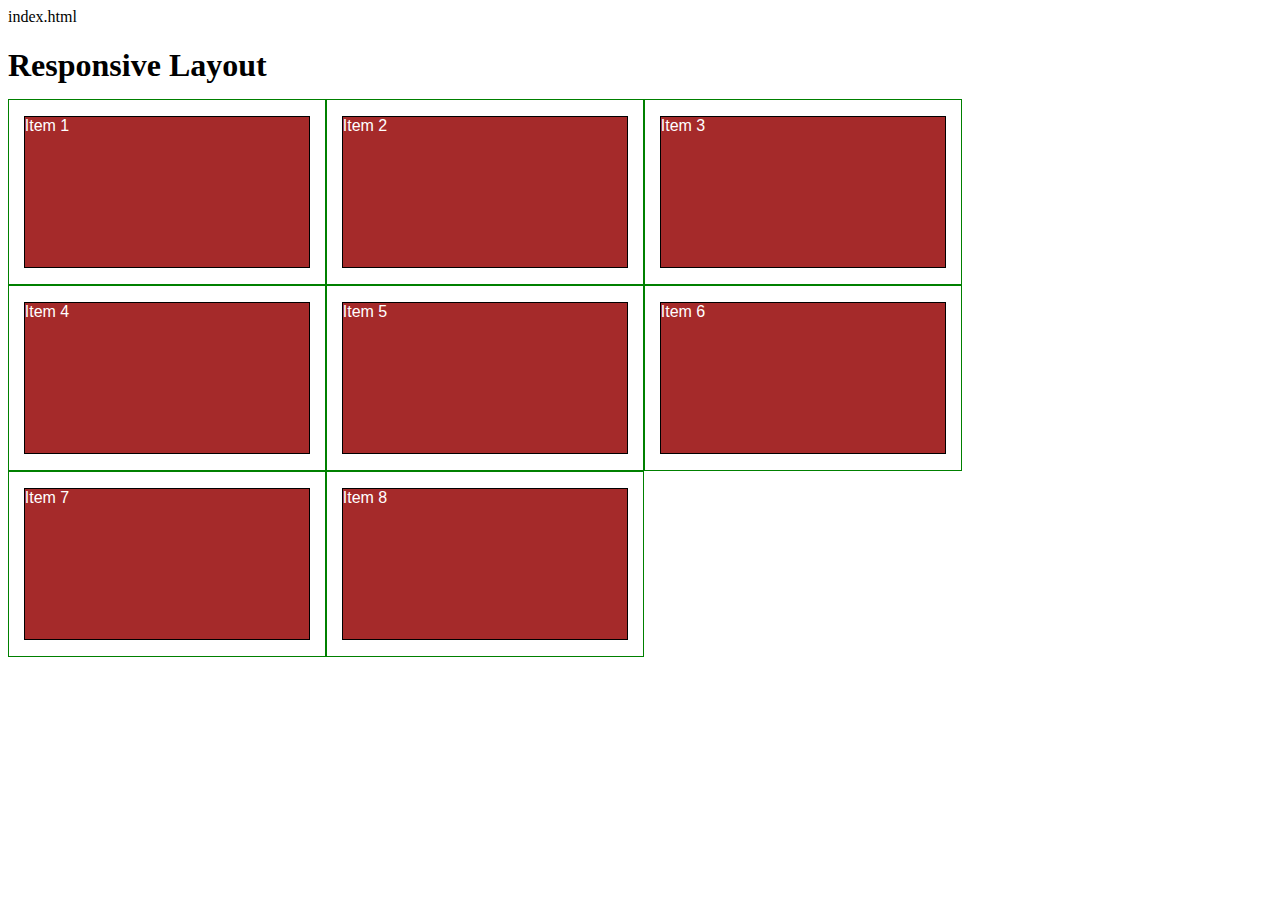
==== module2-solution/index.html @ 1c091fbb "Assignment" ====
index.html
<!DOCTYPE html>
<html>
<head>
<meta charset="utf-8">
<title>Our Menu</title>
<link rel="stylesheet" href="css">
</head>
<body>
<h1>Responsive Layout</h1>

<div class="row">
  <div class="col-lg-3 col-md-6"><p>Item 1</p></div>
  <div class="col-lg-3 col-md-6"><p>Item 2</p></div>
  <div class="col-lg-3 col-md-6"><p>Item 3</p></div>
  <div class="col-lg-3 col-md-6"><p>Item 4</p></div>
  <div class="col-lg-3 col-md-6"><p>Item 5</p></div>
  <div class="col-lg-3 col-md-6"><p>Item 6</p></div>
  <div class="col-lg-3 col-md-6"><p>Item 7</p></div>
  <div class="col-lg-3 col-md-6"><p>Item 8</p></div>
</div>

</body>
</html>
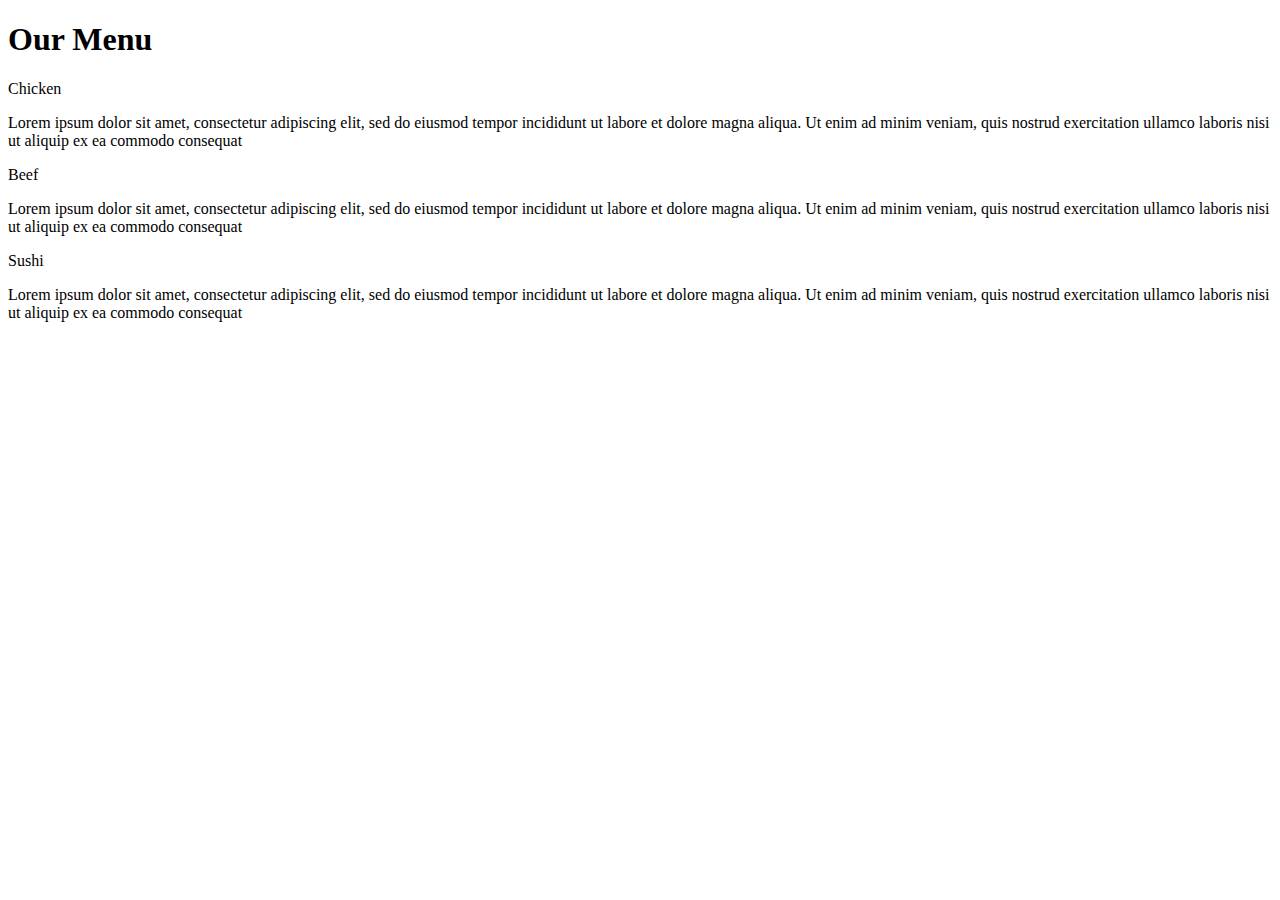
==== commit d5f744a2: "module2" ====
--- a/module2-solution/index.html
+++ b/module2-solution/index.html
@@ -1,24 +1,33 @@
-index.html
 <!DOCTYPE html>
 <html>
 <head>
 <meta charset="utf-8">
+<meta name="viewport" content="width=device-width, initial-scale=1">
 <title>Our Menu</title>
 <link rel="stylesheet" href="css">
 </head>
 <body>
-<h1>Responsive Layout</h1>
+<h1>Our Menu</h1>
 
 <div class="row">
-  <div class="col-lg-3 col-md-6"><p>Item 1</p></div>
-  <div class="col-lg-3 col-md-6"><p>Item 2</p></div>
-  <div class="col-lg-3 col-md-6"><p>Item 3</p></div>
-  <div class="col-lg-3 col-md-6"><p>Item 4</p></div>
-  <div class="col-lg-3 col-md-6"><p>Item 5</p></div>
-  <div class="col-lg-3 col-md-6"><p>Item 6</p></div>
-  <div class="col-lg-3 col-md-6"><p>Item 7</p></div>
-  <div class="col-lg-3 col-md-6"><p>Item 8</p></div>
+  <div class="col-lg-4 col-md-6 col-sm-12">
+  	<div class="container">
+  		<p id="title1">Chicken</p>
+  		<p class="p1">Lorem ipsum dolor sit amet, consectetur adipiscing elit, sed do eiusmod tempor incididunt ut labore et dolore magna aliqua. Ut enim ad minim veniam, quis nostrud exercitation ullamco laboris nisi ut aliquip ex ea commodo consequat</p>
+  	</div>
+  </div>
+  <div class="col-lg-4 col-md-6 col-sm-12">
+  	  	<div class="container">
+  		<p id="title2">Beef</p>
+  		<p class="p1">Lorem ipsum dolor sit amet, consectetur adipiscing elit, sed do eiusmod tempor incididunt ut labore et dolore magna aliqua. Ut enim ad minim veniam, quis nostrud exercitation ullamco laboris nisi ut aliquip ex ea commodo consequat</p>
+  	</div>
+  </div>
+  <div class="col-lg-4 col-md-12 col-sm-12">  	  	
+  	<div class="container">
+  		<p id="title3">Sushi</p>
+  		<p class="p1">Lorem ipsum dolor sit amet, consectetur adipiscing elit, sed do eiusmod tempor incididunt ut labore et dolore magna aliqua. Ut enim ad minim veniam, quis nostrud exercitation ullamco laboris nisi ut aliquip ex ea commodo consequat</p>
+  	</div>
+  </div>
 </div>
-
 </body>
 </html>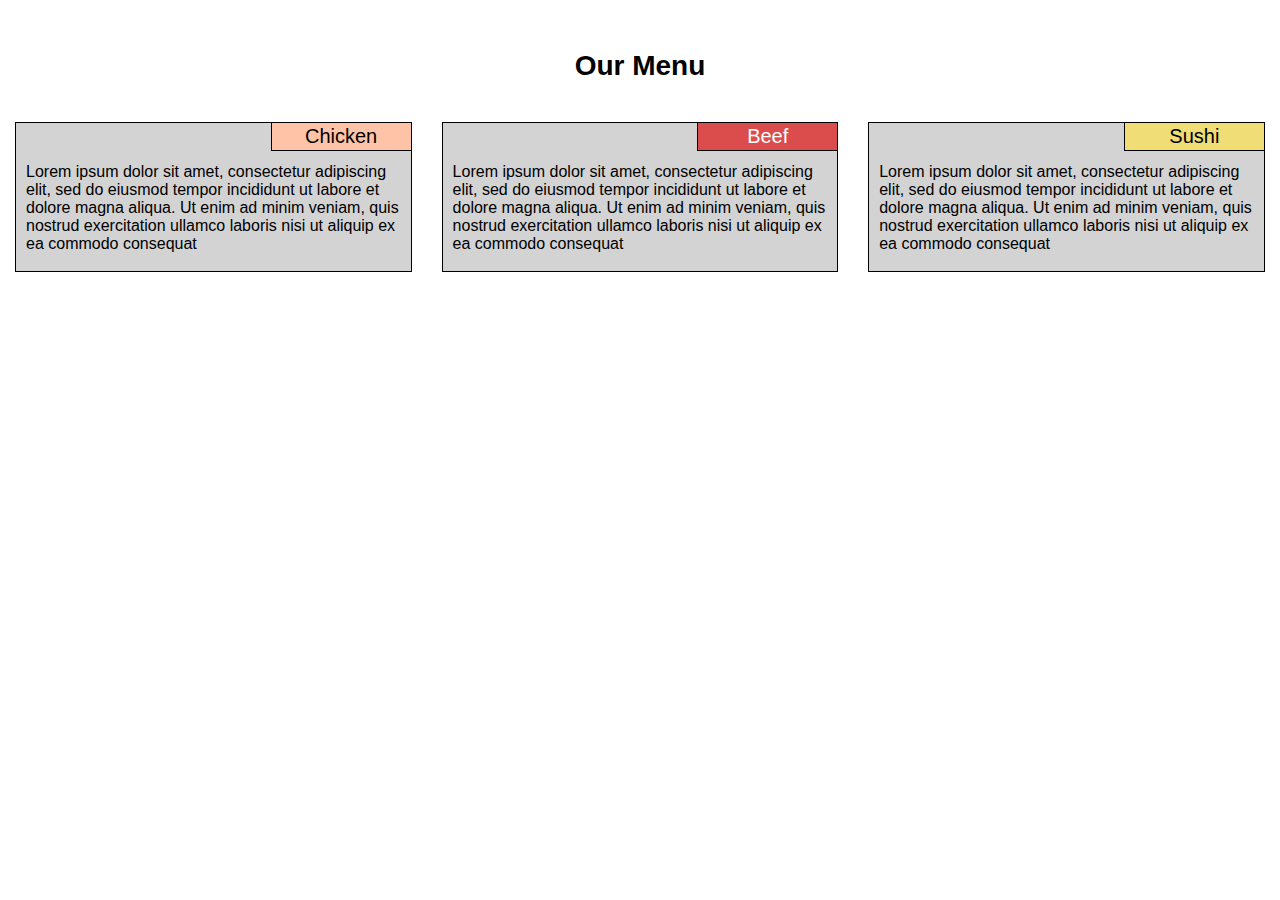
==== commit ba6445e7: "test" ====
--- a/module2-solution/index.html
+++ b/module2-solution/index.html
@@ -4,7 +4,7 @@
 <meta charset="utf-8">
 <meta name="viewport" content="width=device-width, initial-scale=1">
 <title>Our Menu</title>
-<link rel="stylesheet" href="css">
+<link rel="stylesheet" href="style.css">
 </head>
 <body>
 <h1>Our Menu</h1>
--- a/module2-solution/style.css
+++ b/module2-solution/style.css
@@ -0,0 +1,205 @@
+* {
+  box-sizing: border-box;
+  margin: 0px;
+}
+
+body
+{
+  font-family: Helvetica, Sans-Serif;
+}
+
+h1 {
+  margin-bottom: 20px;
+  margin-top: 50px;
+  padding-bottom: 20px;
+  text-align: center;
+  font-size: 1.75em;
+}
+
+#title1 {
+  border-left: 1px solid black;
+  border-bottom: 1px solid black;
+  padding: 2px;
+  text-align:center;
+  font-size: 1.25em;
+  color: black;
+  width: 140px;
+  background-color: #ffc4a7;
+  position: absolute;
+  top: 0px;
+  right: 0px;
+}
+
+#title2 {
+  border-left: 1px solid black;
+  border-bottom: 1px solid black;
+  padding: 2px;
+  text-align:center;
+  font-size: 1.25em;
+  color: white;
+  width: 140px;
+  background-color: #DB4C4C;
+  position: absolute;
+  top: 0px;
+  right: 0px;
+}
+
+#title3 {
+  border-left: 1px solid black;
+  border-bottom: 1px solid black;
+  padding: 2px;
+  text-align:center;
+  font-size: 1.25em;
+  color: black;
+  width: 140px;
+  background-color: #F0DD75;
+  position: absolute;
+  top: 0px;
+  right: 0px;
+}
+
+.p1 {
+  margin-top: 30px;
+  padding:10px;
+}
+
+.container {
+  position: relative;
+  background-color: #d3d3d3;
+  margin-left:15px;
+  margin-right:15px;
+  margin-bottom: 30px;
+  height: 150px;
+  border: 1px solid black;
+  overflow: scroll;
+}
+
+.row {
+  width: 100%;
+}
+
+@media (min-width: 992px) {
+  .col-lg-1, .col-lg-2, .col-lg-3, .col-lg-4, .col-lg-5, .col-lg-6, .col-lg-7, .col-lg-8, .col-lg-9, .col-lg-10, .col-lg-11, .col-lg-12 {
+    float: left;
+  }
+  .col-lg-1 {
+    width: 8.33%;
+  }
+  .col-lg-2 {
+    width: 16.66%;
+  }
+  .col-lg-3 {
+    width: 25%;
+  }
+  .col-lg-4 {
+    width: 33.33%;
+  }
+  .col-lg-5 {
+    width: 41.66%;
+  }
+  .col-lg-6 {
+    width: 50%;
+  }
+  .col-lg-7 {
+    width: 58.33%;
+  }
+  .col-lg-8 {
+    width: 66.66%;
+  }
+  .col-lg-9 {
+    width: 74.99%;
+  }
+  .col-lg-10 {
+    width: 83.33%;
+  }
+  .col-lg-11 {
+    width: 91.66%;
+  }
+  .col-lg-12 {
+    width: 100%;
+  }
+}
+
+@media (min-width: 768px) and (max-width: 991px) {
+  .col-md-1, .col-md-2, .col-md-3, .col-md-4, .col-md-5, .col-md-6, .col-md-7, .col-md-8, .col-md-9, .col-md-10, .col-md-11, .col-md-12 {
+    float: left;
+  }
+  .col-md-1 {
+    width: 8.33%;
+  }
+  .col-md-2 {
+    width: 16.66%;
+  }
+  .col-md-3 {
+    width: 25%;
+  }
+  .col-md-4 {
+    width: 33.33%;
+  }
+  .col-md-5 {
+    width: 41.66%;
+  }
+  .col-md-6 {
+    width: 50%;
+  }
+  .col-md-7 {
+    width: 58.33%;
+  }
+  .col-md-8 {
+    width: 66.66%;
+  }
+  .col-md-9 {
+    width: 74.99%;
+  }
+  .col-md-10 {
+    width: 83.33%;
+  }
+  .col-md-11 {
+    width: 91.66%;
+  }
+  .col-md-12 {
+    width: 100%;
+  }
+}
+
+@media (max-width: 767px) {
+  .col-sm-1, .col-sm-2, .col-sm-3, .col-sm-4, .col-sm-5, .col-sm-6, .col-sm-7, .col-sm-8, .col-sm-9, .col-sm-10, .col-sm-11, .col-sm-12 {
+    float: left;
+  }
+  .col-sm-1 {
+    width: 8.33%;
+  }
+  .col-sm-2 {
+    width: 16.66%;
+  }
+  .col-sm-3 {
+    width: 25%;
+  }
+  .col-sm-4 {
+    width: 33.33%;
+  }
+  .col-sm-5 {
+    width: 41.66%;
+  }
+  .col-sm-6 {
+    width: 50%;
+  }
+  .col-sm-7 {
+    width: 58.33%;
+  }
+  .col-sm-8 {
+    width: 66.66%;
+  }
+  .col-sm-9 {
+    width: 74.99%;
+  }
+  .col-sm-10 {
+    width: 83.33%;
+  }
+  .col-sm-11 {
+    width: 91.66%;
+  }
+  .col-sm-12 {
+    width: 100%;
+  }
+}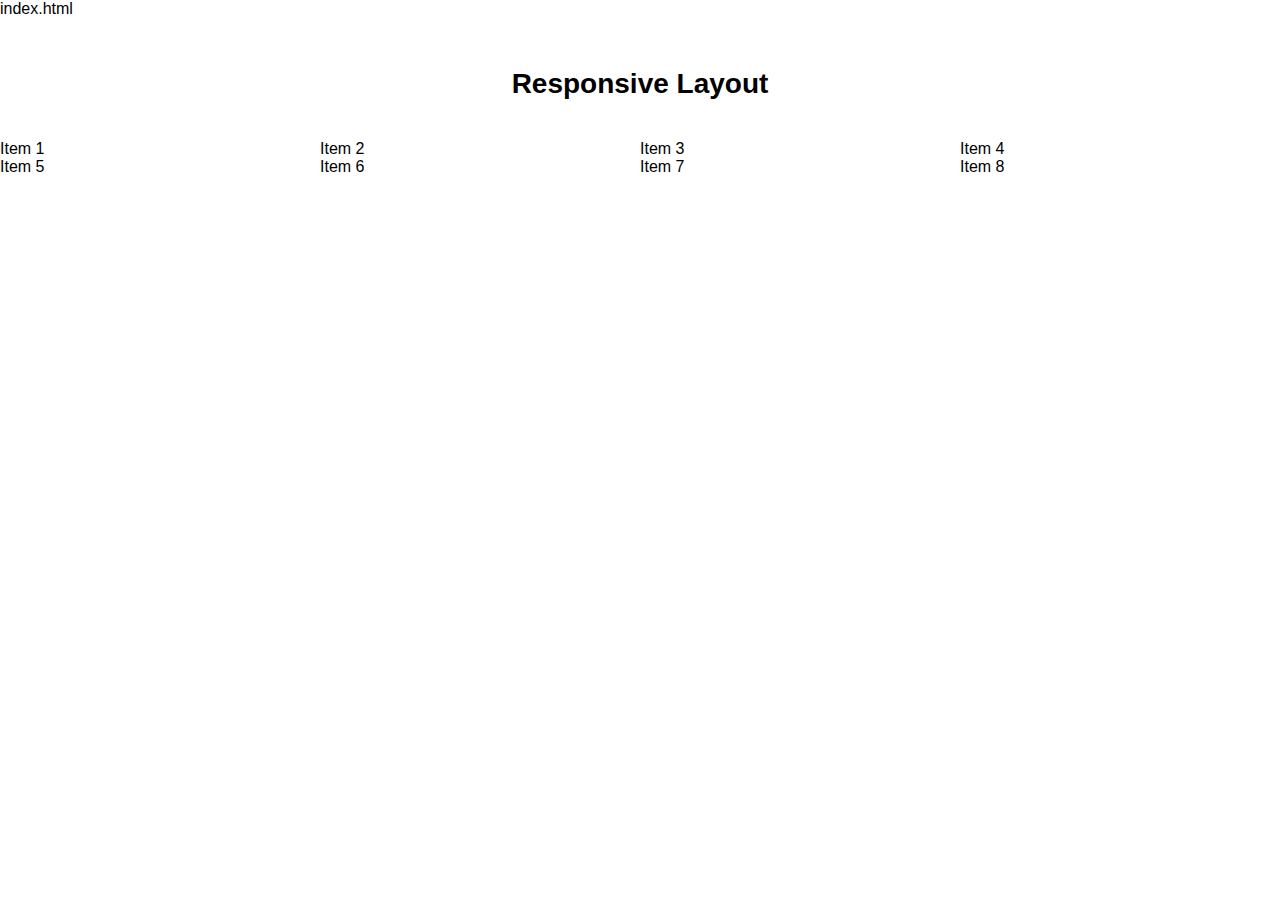
==== commit e8129967: "revert test" ====
--- a/module2-solution/index.html
+++ b/module2-solution/index.html
@@ -1,33 +1,24 @@
+index.html
 <!DOCTYPE html>
 <html>
 <head>
 <meta charset="utf-8">
-<meta name="viewport" content="width=device-width, initial-scale=1">
 <title>Our Menu</title>
-<link rel="stylesheet" href="style.css">
+<link rel="stylesheet" href="css">
 </head>
 <body>
-<h1>Our Menu</h1>
+<h1>Responsive Layout</h1>
 
 <div class="row">
-  <div class="col-lg-4 col-md-6 col-sm-12">
-  	<div class="container">
-  		<p id="title1">Chicken</p>
-  		<p class="p1">Lorem ipsum dolor sit amet, consectetur adipiscing elit, sed do eiusmod tempor incididunt ut labore et dolore magna aliqua. Ut enim ad minim veniam, quis nostrud exercitation ullamco laboris nisi ut aliquip ex ea commodo consequat</p>
-  	</div>
-  </div>
-  <div class="col-lg-4 col-md-6 col-sm-12">
-  	  	<div class="container">
-  		<p id="title2">Beef</p>
-  		<p class="p1">Lorem ipsum dolor sit amet, consectetur adipiscing elit, sed do eiusmod tempor incididunt ut labore et dolore magna aliqua. Ut enim ad minim veniam, quis nostrud exercitation ullamco laboris nisi ut aliquip ex ea commodo consequat</p>
-  	</div>
-  </div>
-  <div class="col-lg-4 col-md-12 col-sm-12">  	  	
-  	<div class="container">
-  		<p id="title3">Sushi</p>
-  		<p class="p1">Lorem ipsum dolor sit amet, consectetur adipiscing elit, sed do eiusmod tempor incididunt ut labore et dolore magna aliqua. Ut enim ad minim veniam, quis nostrud exercitation ullamco laboris nisi ut aliquip ex ea commodo consequat</p>
-  	</div>
-  </div>
+  <div class="col-lg-3 col-md-6"><p>Item 1</p></div>
+  <div class="col-lg-3 col-md-6"><p>Item 2</p></div>
+  <div class="col-lg-3 col-md-6"><p>Item 3</p></div>
+  <div class="col-lg-3 col-md-6"><p>Item 4</p></div>
+  <div class="col-lg-3 col-md-6"><p>Item 5</p></div>
+  <div class="col-lg-3 col-md-6"><p>Item 6</p></div>
+  <div class="col-lg-3 col-md-6"><p>Item 7</p></div>
+  <div class="col-lg-3 col-md-6"><p>Item 8</p></div>
 </div>
+
 </body>
 </html>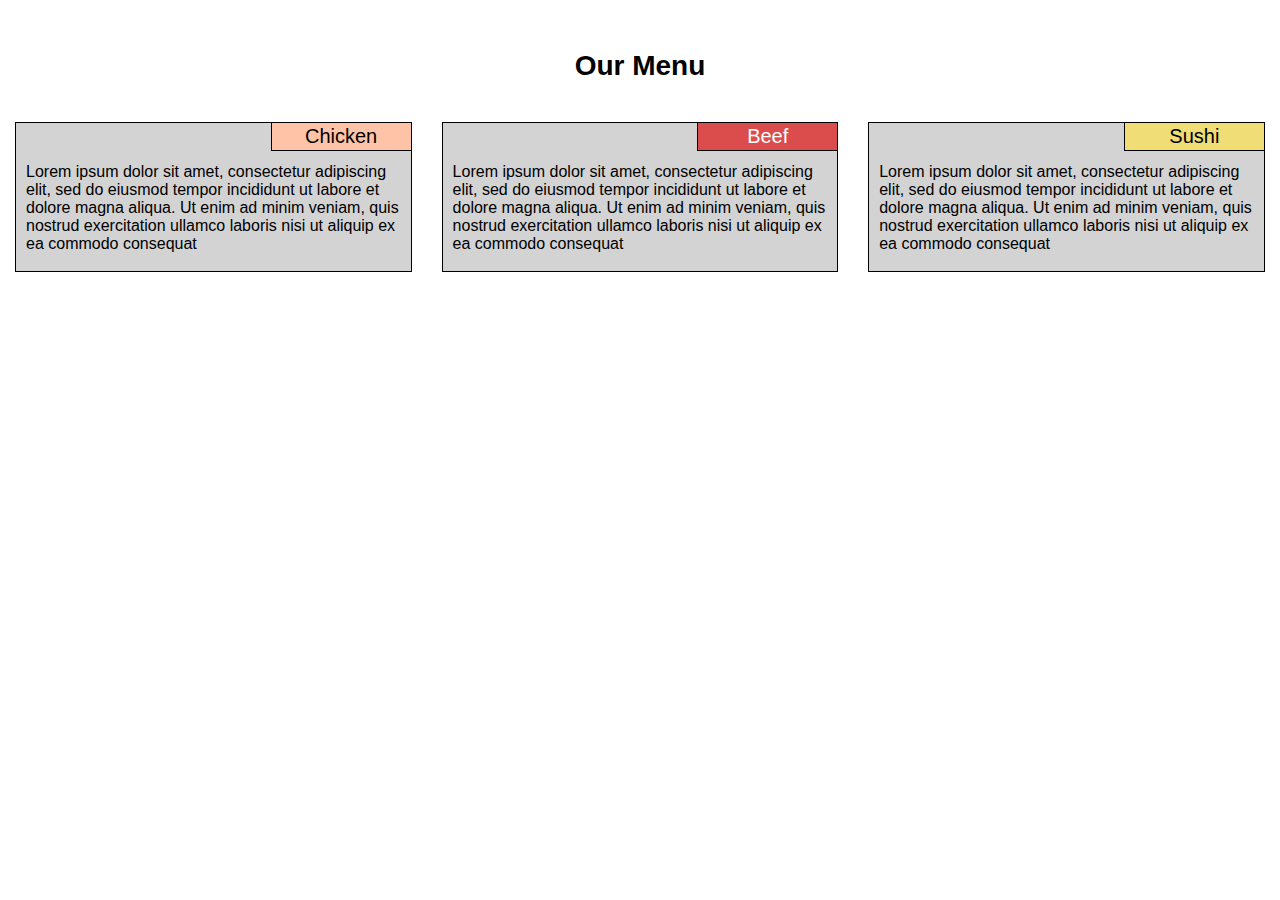
==== commit 54bf355c: "back again" ====
--- a/module2-solution/index.html
+++ b/module2-solution/index.html
@@ -1,24 +1,33 @@
-index.html
 <!DOCTYPE html>
 <html>
 <head>
 <meta charset="utf-8">
+<meta name="viewport" content="width=device-width, initial-scale=1">
 <title>Our Menu</title>
-<link rel="stylesheet" href="css">
+<link rel="stylesheet" href="style.css">
 </head>
 <body>
-<h1>Responsive Layout</h1>
+<h1>Our Menu</h1>
 
 <div class="row">
-  <div class="col-lg-3 col-md-6"><p>Item 1</p></div>
-  <div class="col-lg-3 col-md-6"><p>Item 2</p></div>
-  <div class="col-lg-3 col-md-6"><p>Item 3</p></div>
-  <div class="col-lg-3 col-md-6"><p>Item 4</p></div>
-  <div class="col-lg-3 col-md-6"><p>Item 5</p></div>
-  <div class="col-lg-3 col-md-6"><p>Item 6</p></div>
-  <div class="col-lg-3 col-md-6"><p>Item 7</p></div>
-  <div class="col-lg-3 col-md-6"><p>Item 8</p></div>
+  <div class="col-lg-4 col-md-6 col-sm-12">
+    <div class="container">
+      <p id="title1">Chicken</p>
+      <p class="p1">Lorem ipsum dolor sit amet, consectetur adipiscing elit, sed do eiusmod tempor incididunt ut labore et dolore magna aliqua. Ut enim ad minim veniam, quis nostrud exercitation ullamco laboris nisi ut aliquip ex ea commodo consequat</p>
+    </div>
+  </div>
+  <div class="col-lg-4 col-md-6 col-sm-12">
+        <div class="container">
+      <p id="title2">Beef</p>
+      <p class="p1">Lorem ipsum dolor sit amet, consectetur adipiscing elit, sed do eiusmod tempor incididunt ut labore et dolore magna aliqua. Ut enim ad minim veniam, quis nostrud exercitation ullamco laboris nisi ut aliquip ex ea commodo consequat</p>
+    </div>
+  </div>
+  <div class="col-lg-4 col-md-12 col-sm-12">        
+    <div class="container">
+      <p id="title3">Sushi</p>
+      <p class="p1">Lorem ipsum dolor sit amet, consectetur adipiscing elit, sed do eiusmod tempor incididunt ut labore et dolore magna aliqua. Ut enim ad minim veniam, quis nostrud exercitation ullamco laboris nisi ut aliquip ex ea commodo consequat</p>
+    </div>
+  </div>
 </div>
-
 </body>
 </html>--- a/module2-solution/style.css
+++ b/module2-solution/style.css
@@ -0,0 +1,205 @@
+* {
+  box-sizing: border-box;
+  margin: 0px;
+}
+
+body
+{
+  font-family: Helvetica, Sans-Serif;
+}
+
+h1 {
+  margin-bottom: 20px;
+  margin-top: 50px;
+  padding-bottom: 20px;
+  text-align: center;
+  font-size: 1.75em;
+}
+
+#title1 {
+  border-left: 1px solid black;
+  border-bottom: 1px solid black;
+  padding: 2px;
+  text-align:center;
+  font-size: 1.25em;
+  color: black;
+  width: 140px;
+  background-color: #ffc4a7;
+  position: absolute;
+  top: 0px;
+  right: 0px;
+}
+
+#title2 {
+  border-left: 1px solid black;
+  border-bottom: 1px solid black;
+  padding: 2px;
+  text-align:center;
+  font-size: 1.25em;
+  color: white;
+  width: 140px;
+  background-color: #DB4C4C;
+  position: absolute;
+  top: 0px;
+  right: 0px;
+}
+
+#title3 {
+  border-left: 1px solid black;
+  border-bottom: 1px solid black;
+  padding: 2px;
+  text-align:center;
+  font-size: 1.25em;
+  color: black;
+  width: 140px;
+  background-color: #F0DD75;
+  position: absolute;
+  top: 0px;
+  right: 0px;
+}
+
+.p1 {
+  margin-top: 30px;
+  padding:10px;
+}
+
+.container {
+  position: relative;
+  background-color: #d3d3d3;
+  margin-left:15px;
+  margin-right:15px;
+  margin-bottom: 30px;
+  height: 150px;
+  border: 1px solid black;
+  overflow: scroll;
+}
+
+.row {
+  width: 100%;
+}
+
+@media (min-width: 992px) {
+  .col-lg-1, .col-lg-2, .col-lg-3, .col-lg-4, .col-lg-5, .col-lg-6, .col-lg-7, .col-lg-8, .col-lg-9, .col-lg-10, .col-lg-11, .col-lg-12 {
+    float: left;
+  }
+  .col-lg-1 {
+    width: 8.33%;
+  }
+  .col-lg-2 {
+    width: 16.66%;
+  }
+  .col-lg-3 {
+    width: 25%;
+  }
+  .col-lg-4 {
+    width: 33.33%;
+  }
+  .col-lg-5 {
+    width: 41.66%;
+  }
+  .col-lg-6 {
+    width: 50%;
+  }
+  .col-lg-7 {
+    width: 58.33%;
+  }
+  .col-lg-8 {
+    width: 66.66%;
+  }
+  .col-lg-9 {
+    width: 74.99%;
+  }
+  .col-lg-10 {
+    width: 83.33%;
+  }
+  .col-lg-11 {
+    width: 91.66%;
+  }
+  .col-lg-12 {
+    width: 100%;
+  }
+}
+
+@media (min-width: 768px) and (max-width: 991px) {
+  .col-md-1, .col-md-2, .col-md-3, .col-md-4, .col-md-5, .col-md-6, .col-md-7, .col-md-8, .col-md-9, .col-md-10, .col-md-11, .col-md-12 {
+    float: left;
+  }
+  .col-md-1 {
+    width: 8.33%;
+  }
+  .col-md-2 {
+    width: 16.66%;
+  }
+  .col-md-3 {
+    width: 25%;
+  }
+  .col-md-4 {
+    width: 33.33%;
+  }
+  .col-md-5 {
+    width: 41.66%;
+  }
+  .col-md-6 {
+    width: 50%;
+  }
+  .col-md-7 {
+    width: 58.33%;
+  }
+  .col-md-8 {
+    width: 66.66%;
+  }
+  .col-md-9 {
+    width: 74.99%;
+  }
+  .col-md-10 {
+    width: 83.33%;
+  }
+  .col-md-11 {
+    width: 91.66%;
+  }
+  .col-md-12 {
+    width: 100%;
+  }
+}
+
+@media (max-width: 767px) {
+  .col-sm-1, .col-sm-2, .col-sm-3, .col-sm-4, .col-sm-5, .col-sm-6, .col-sm-7, .col-sm-8, .col-sm-9, .col-sm-10, .col-sm-11, .col-sm-12 {
+    float: left;
+  }
+  .col-sm-1 {
+    width: 8.33%;
+  }
+  .col-sm-2 {
+    width: 16.66%;
+  }
+  .col-sm-3 {
+    width: 25%;
+  }
+  .col-sm-4 {
+    width: 33.33%;
+  }
+  .col-sm-5 {
+    width: 41.66%;
+  }
+  .col-sm-6 {
+    width: 50%;
+  }
+  .col-sm-7 {
+    width: 58.33%;
+  }
+  .col-sm-8 {
+    width: 66.66%;
+  }
+  .col-sm-9 {
+    width: 74.99%;
+  }
+  .col-sm-10 {
+    width: 83.33%;
+  }
+  .col-sm-11 {
+    width: 91.66%;
+  }
+  .col-sm-12 {
+    width: 100%;
+  }
+}